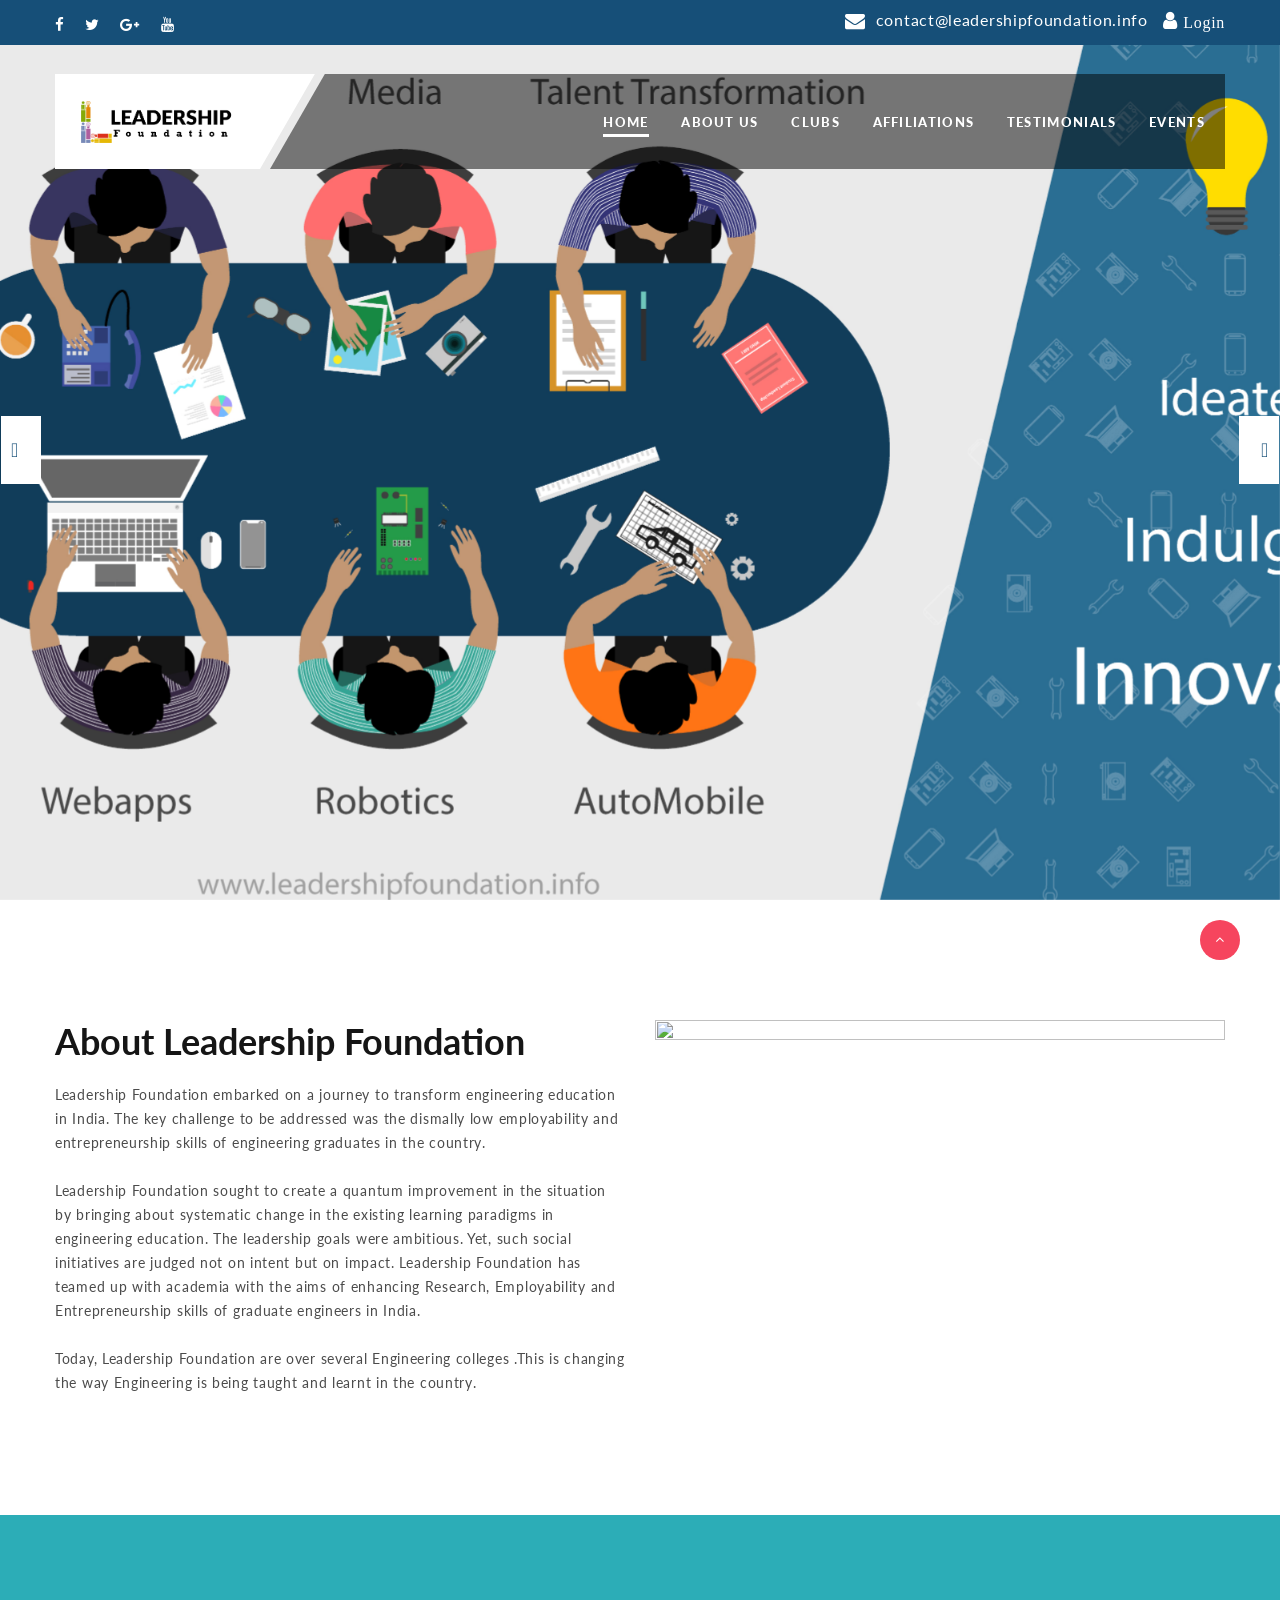
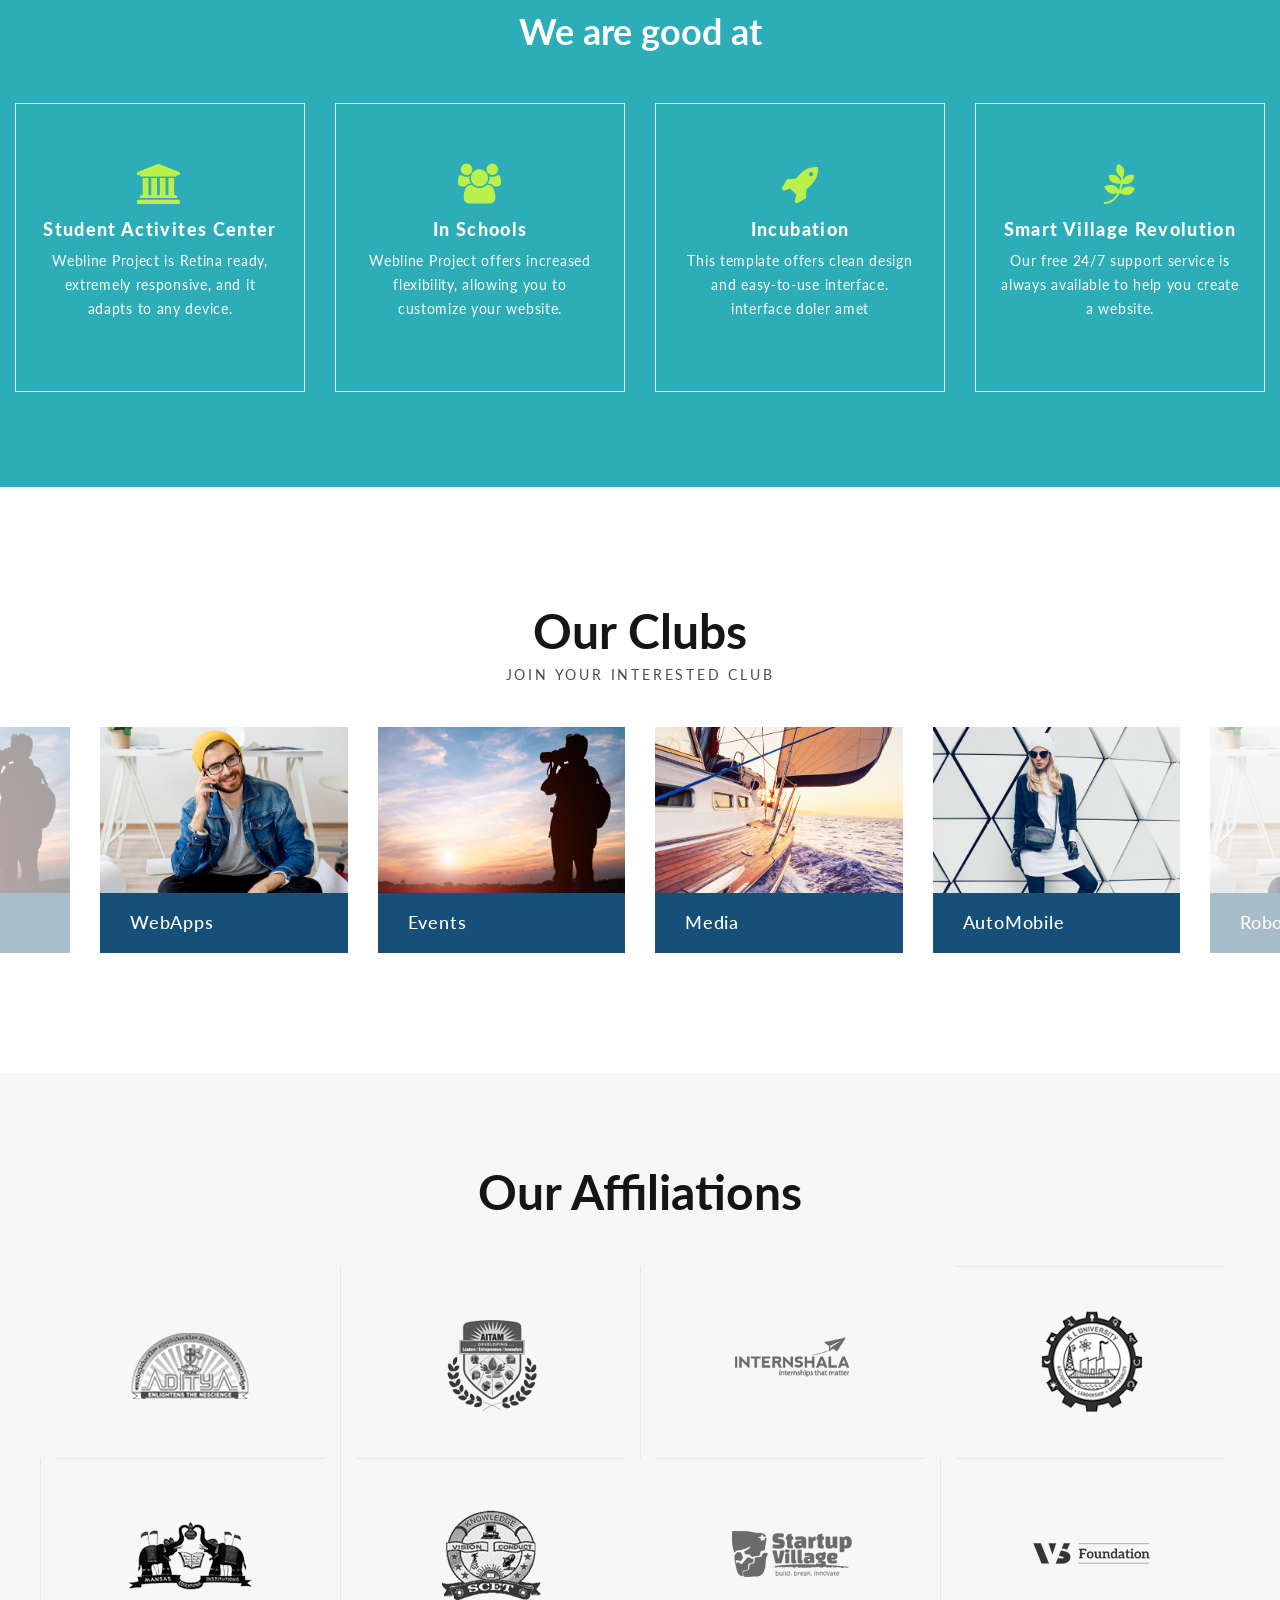
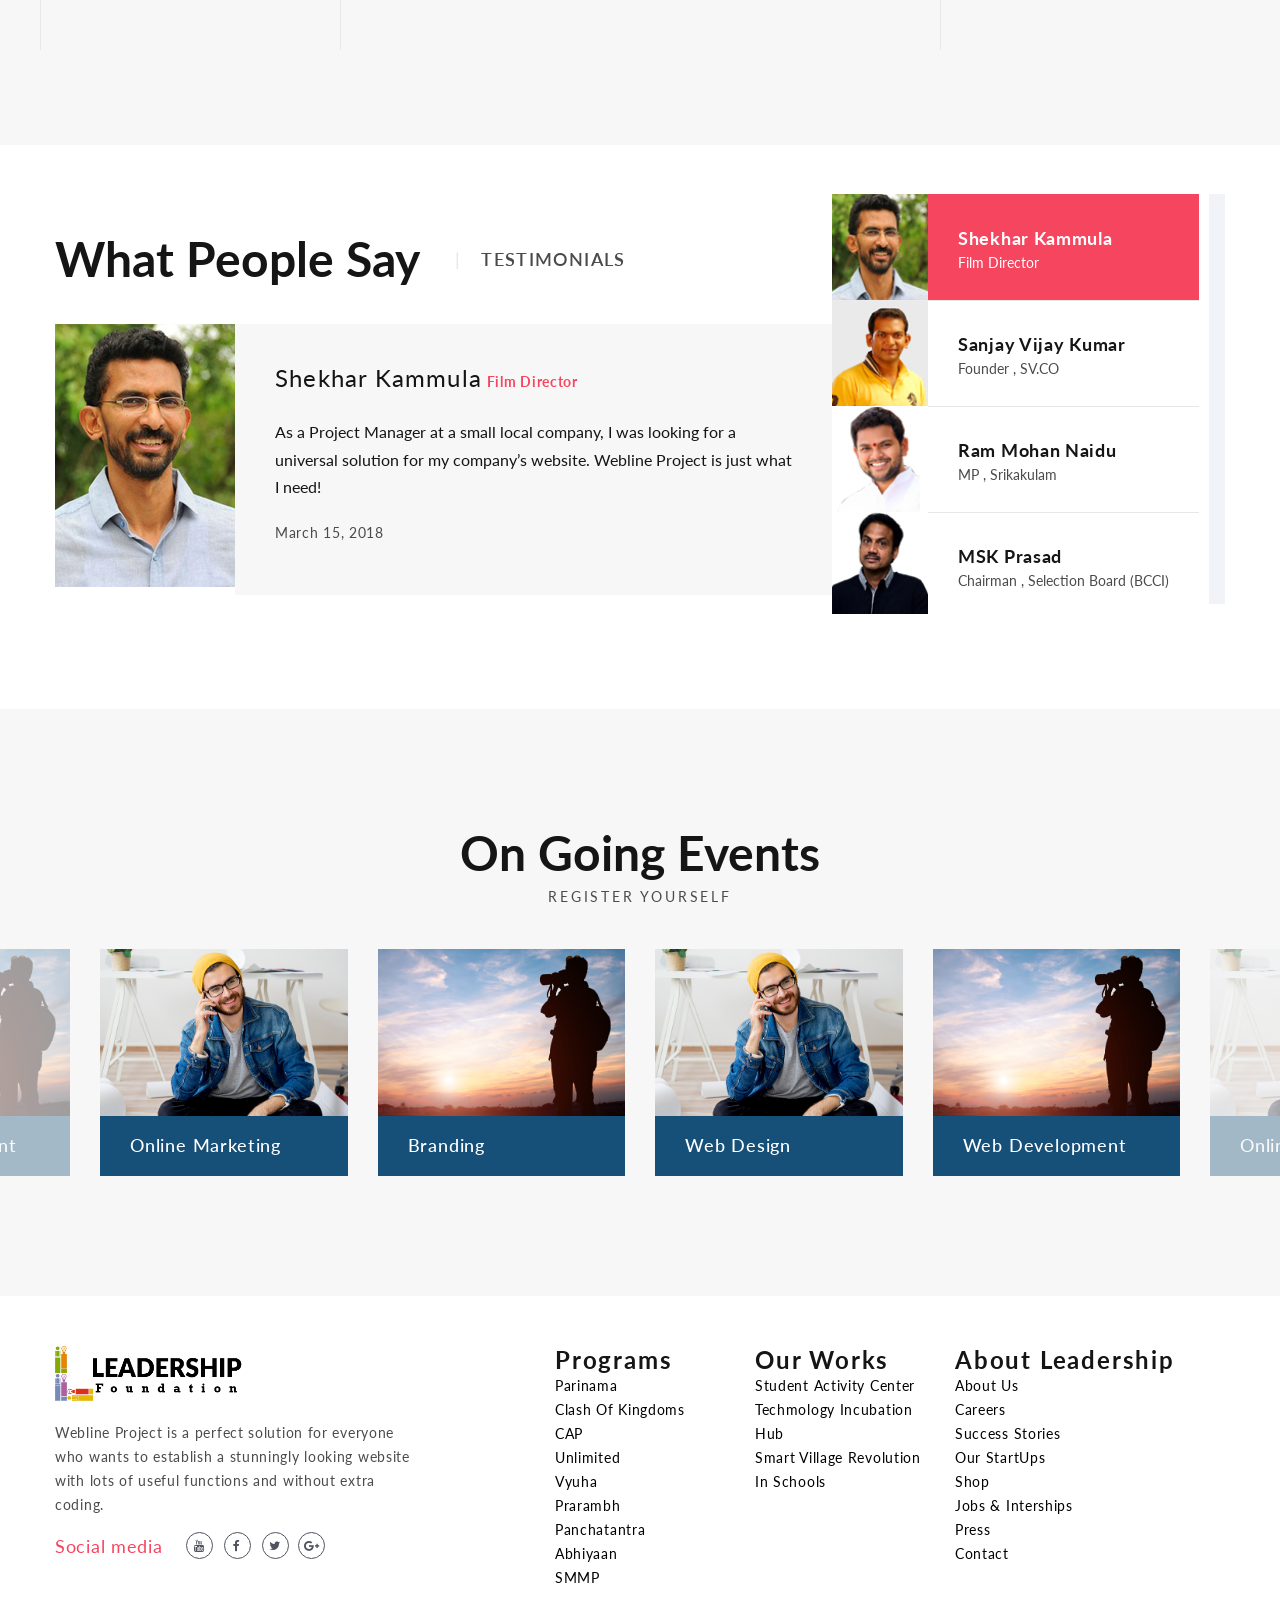
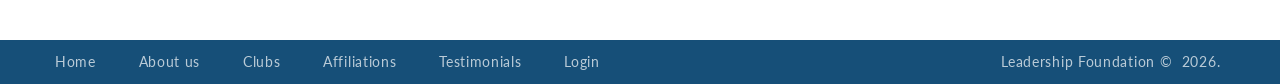
==== index.html @ 194b9c24 "Commit1 The first basic commit  Co-Authored-By: Ravi Shankar <ravishankar.sla@gmail.com>" ====
<!DOCTYPE html>
<html class="wide wow-animation" lang="en">
<head><title>Leadership Foundation</title>
	<meta name="format-detection" content="telephone=no">
	<meta name="viewport" content="width=device-width, height=device-height, initial-scale=1.0, maximum-scale=1.0, user-scalable=0">
	<meta http-equiv="X-UA-Compatible" content="IE=edge">
	<meta charset="utf-8">
	<link rel="icon" href="Web_Resources_Logos/favicon-16x16.png" type="image/x-icon">
    <link rel="stylesheet" type="text/css" href="//fonts.googleapis.com/css?family=Lato:300,400,700,900,400italic">
	<link rel="stylesheet" type="text/css" href="https://maxcdn.bootstrapcdn.com/font-awesome/4.7.0/css/font-awesome.min.css">
	<link rel="stylesheet" href="css/style.css">
	<link rel="stylesheet" href="css/loader.css">
	<script src="//cdnjs.cloudflare.com/ajax/libs/jquery/2.1.3/jquery.min.js"></script>
	<!--[if lt IE 10]>
	<div style="background: #212121; padding: 10px 0; box-shadow: 3px 3px 5px 0 rgba(0,0,0,.3); clear: both; text-align:center; position: relative; z-index:1;">
		<a href="https://windows.microsoft.com/en-US/internet-explorer/"><img src="images/ie8-panel/warning_bar_0000_us.jpg" border="0" height="42" width="820" alt="You are using an outdated browser. For a faster, safer browsing experience, upgrade for free today."></a>
	</div>
	
	<script src="js/html5shiv.min.js"></script><![endif]-->
	<style>
		.pre-footer-default a{
			color:black;
		}
		.thumbnail-modern a{
			color: white;
		}
	</style>
</head>
	
<body>
<!--<div class="page-loader">
	<div class="loader">
		<div class="image">
		  <i class="fa fa-codepen"></i>
		</div>
		<span></span>
	  </div>
</div>-->
	<div class="page">
	<header class="page-header" id="home" data-type="anchor">
		<div class="rd-navbar-wrap">
			<nav class="rd-navbar rd-navbar-transparent" data-layout="rd-navbar-fixed" data-sm-layout="rd-navbar-fixed" data-sm-device-layout="rd-navbar-fixed" data-md-layout="rd-navbar-static" data-md-device-layout="rd-navbar-fixed" data-lg-device-layout="rd-navbar-static" data-lg-layout="rd-navbar-static" data-body-class="rd-navbar-absolute-linked swiper-jumbotron-mod" data-stick-up-clone="false" data-md-stick-up-offset="72px" data-lg-stick-up-offset="72px" data-stick-up="true" data-sm-stick-up="true" data-md-stick-up="true" data-lg-stick-up="true">
				<div class="rd-navbar-top-panel novi-background bg-cover">
					<div class="rd-navbar-top-panel-toggle" data-rd-navbar-toggle=".rd-navbar-top-panel"><span></span></div>
					<div class="rd-navbar-top-panel-content">
						<div class="rd-navbar-top-panel-content-inner">
							<ul class="inline-list-xs">
								<li><a class="icon icon-xs icon-white fa fa-facebook novi-icon" href="https://www.facebook.com/leadershipfoundationofficial"></a></li>
								<li><a class="icon icon-xs icon-white fa fa-twitter novi-icon" href="https://twitter.com/leadershipls"></a></li>
								<li><a class="icon icon-xs icon-white fa fa-google-plus novi-icon" href="#"></a></li>
								<li><a class="icon icon-xs icon-white fa fa-youtube novi-icon" href="#"></a></li>
							</ul>
							<address class="contact-info"></address>
						</div>
						<div class="object-inline">
							<span class="icon icon-sm icon-white fa fa-envelope novi-icon"></span><a class="link link-sm link-white" href="tel:#">contact@leadershipfoundation.info</a>
							<span class="icon icon-sm icon-white fa fa-user novi-icon"><a class="link link-sm link-white" href="#" style="margin-left:6px;">Login</a></span>
						</div>
					</div>
				</div>
				<div class="rd-navbar-inner">
					<div class="rd-navbar-panel">
						<button class="rd-navbar-toggle" data-rd-navbar-toggle=".rd-navbar-nav-wrap"><span></span></button>
						<div class="rd-navbar-brand">
							<a class="brand-name" href="index.html"><img src="Web_Resources_Logos/Leadership_Web.png" alt="" width="191" height="55	"></a>
						</div>
					</div>
					<div class="rd-navbar-nav-wrap">
						<div class="rd-navbar-nav-wrap-bg"></div>
						<ul class="rd-navbar-nav">
							<li class="active"><a href="#home">Home</a></li>
							<li><a href="#about-us">About Us</a></li>
							<li><a href="#services">Clubs</a></li>
							<li><a href="#clients">Affiliations</a></li>
							<li><a href="#testimonials">Testimonials</a></li>
							<li><a href="#events">Events</a></li>
						
						</ul>
					</div>
				</div>
			</nav>
		</div>
		<div class="swiper-bg-wrap swiper-style-1">
			<div class="swiper-container swiper-slider swiper-bg swiper-height-1" data-autoplay="6500" data-slide-effect="fade">
				<div class="swiper-wrapper">
					<!--<div class="swiper-slide" data-slide-bg="Web_Resources_Logos/Slider/_RAZ5077.JPG">
						<div class="swiper-slide-caption" data-speed="0.5" data-fade="true">
							<div class="jumbotron-custom jumbotron-custom-variant-1 context-dark">
								<hr class="divider-sm divider-success" data-caption-animate="fxRotateInLeft" data-caption-delay="50">
							<h1 data-caption-animate="fxRotateInRight" data-caption-delay="150">Create Your Website</h1>
								<p class="subtitle-variant-3" data-caption-animate="fxRotateInLeft" data-caption-delay="350">With
									Webline Project powerful multipurpose template</p>
								<a class="btn btn-square btn-white-outline btn-lg btn-aqil btn-aqil--mod-1" href="#" data-caption-animate="fxRotateInRight" data-caption-delay="550"><span>Buy this template</span></a>
							</div>
						</div>
					</div>-->
					<div class="swiper-slide" data-slide-bg="Web_Resources_Logos/Slider/lfposter_final.jpg">
						<div class="swiper-slide-caption" data-speed="0.5" data-fade="true">
							<div class="jumbotron-custom jumbotron-custom-variant-1 context-dark">
								<!--<hr class="divider-sm divider-success" data-caption-animate="fxRotateInLeft" data-caption-delay="50">
								<h1 data-caption-animate="fxRotateInRight" data-caption-delay="150">A Variety of Layouts</h1>
								<p class="subtitle-variant-3" data-caption-animate="fxRotateInLeft" data-caption-delay="350">you can use
									any layout to customize your website</p>
								<a class="btn btn-square btn-white-outline btn-lg btn-aqil btn-aqil--mod-1" href="#" data-caption-animate="fxRotateInRight" data-caption-delay="550"><span>Buy this template</span></a>-->
							</div>
						</div>
					</div>
					
				</div>
				<div class="swiper-button-prev"><span>Prev</span></div>
				<div class="swiper-button-next"><span>Next</span></div>
				<div class="swiper-pagination"></div>
			</div>
		</div>
	</header>
	<section class="section-lg novi-background bg-cover" id="about-us" data-type="anchor">
		<div class="shell">
			<div class="range spacing-55">
				<div class="cell-sm-6"><h3>About Leadership Foundation</h3>
					<p>Leadership Foundation embarked on a journey to transform engineering education in India. The key challenge to be addressed was the dismally low employability and entrepreneurship skills of engineering graduates in the country.</p>
					<p>Leadership Foundation sought to create a quantum improvement in the situation by bringing about systematic change in the existing learning paradigms in engineering education.
					The leadership goals were ambitious. Yet, such social initiatives are judged not on intent but on impact. 
					Leadership Foundation has teamed up with academia with the aims of enhancing Research, Employability and Entrepreneurship skills of graduate engineers in India.</p>
					<p>Today, Leadership Foundation are over several Engineering colleges .This is changing the way Engineering is being taught and learnt in the country.</p>
				</div>
				<div class="cell-sm-6">
					<img class="img-responsive" src="Web_Resources_Logos/Slider/_RAZ5077.JPG" alt="" width="570" height="370"></div>
			</div>
		</div>
	</section>
	<section class="section-md bg-secondary-3 novi-background bg-cover text-center">
		<div class="shell-fluid shell-custom-width"><h3>We are good at</h3>
			<div class="range range-sm-center spacing-55 box-bordered-variant-3-wrap">
				<div class="cell-sm-6 cell-lg-3">
					<article class="box-minimal box-bordered-variant-3">
						<div class="box-minimal-icon fa fa-university icon-success novi-icon"></div>
						<h5 class="box-minimal-title">Student Activites Center</h5>
						<div class="box-minimal-text">Webline Project is Retina ready, extremely responsive, and it adapts to any
							device.
						</div>
					</article>
				</div>
				<div class="cell-sm-6 cell-lg-3">
					<article class="box-minimal box-bordered-variant-3">
						<div class="box-minimal-icon fa fa-users icon-success novi-icon"></div>
						<h5 class="box-minimal-title">In Schools</h5>
						<div class="box-minimal-text">Webline Project offers increased flexibility, allowing you to customize your
							website.
						</div>
					</article>
				</div>
				<div class="cell-sm-6 cell-lg-3">
					<article class="box-minimal box-bordered-variant-3">
						<div class="box-minimal-icon fa fa-rocket icon-success novi-icon"></div>
						<h5 class="box-minimal-title">Incubation</h5>
						<div class="box-minimal-text">This template offers clean design and easy-to-use interface. interface doler amet</div>
					</article>
				</div>
				<div class="cell-sm-6 cell-lg-3">
					<article class="box-minimal box-bordered-variant-3">
						<div class="box-minimal-icon fa fa-pagelines icon-success novi-icon"></div>
						<h5 class="box-minimal-title">Smart Village Revolution</h5>
						<div class="box-minimal-text">Our free 24/7 support service is always available to help you create a
							website.
						</div>
					</article>
				</div>
			</div>
		</div>
	</section>
	<section class="section-lg text-center novi-background bg-cover" id="services" data-type="anchor"><h2>Our
			Clubs</h2>
			<p class="subtitle-variant-2">Join your interested club</p>
			<div class="owl-carousel owl-carousel-style-2" data-items="2" data-sm-items="4" data-stage-padding="30" data-lg-stage-padding="100" data-xl-stage-padding="300" data-loop="true" data-margin="30" data-mouse-drag="true" data-autoplay="true">
				<div class="thumbnail-modern"><a href="clubs/web.php">
					<img class="thumbnail-modern-image" src="images/services-1-637x428.jpg"  alt="" width="637" height="428">
					<div class="thumbnail-modern-caption">
						<div class="thumbnail-modern-caption-body">
							<div class="thumbnail-modern-title-left">WebApps</div>
						</div>
					</a>
					</div>
				</div>
				<div class="thumbnail-modern"><a href="clubs/events.php">
					<img class="thumbnail-modern-image" src="images/services-2-637x428.jpg" alt="" width="637" height="428">
					<div class="thumbnail-modern-caption">
						<div class="thumbnail-modern-caption-body">
							<div class="thumbnail-modern-title-left">Events</div>
						</div>
					</a>
					</div>
				</div>
				<div class="thumbnail-modern"><a href="clubs/media.php">
					<img class="thumbnail-modern-image" src="images/services-3-637x428.jpg" alt="" width="637" height="428">
					<div class="thumbnail-modern-caption">
						<div class="thumbnail-modern-caption-body">
							<div class="thumbnail-modern-title-left">Media</div>
						</div>
					</a>
					</div>
				</div>
				<div class="thumbnail-modern"><a href="clubs/auto.php">
					<img class="thumbnail-modern-image" src="images/services-4-637x428.jpg" alt="" width="637" height="428">
					<div class="thumbnail-modern-caption">
						<div class="thumbnail-modern-caption-body">
							<div class="thumbnail-modern-title-left">AutoMobile</div>
						</div>
					</a>
					</div>
				</div>
				<div class="thumbnail-modern"><a href="clubs/robo.php">
					<img class="thumbnail-modern-image" src="images/services-1-637x428.jpg" alt="" width="637" height="428">
					<div class="thumbnail-modern-caption">
						<div class="thumbnail-modern-caption-body">
							<div class="thumbnail-modern-title-left">Robotics</div>
						</div>
					</a>
					</div>
				</div>
				<div class="thumbnail-modern"><a href="clubs/cultural.php">
					<img class="thumbnail-modern-image" src="images/services-2-637x428.jpg" alt="" width="637" height="428">
					<div class="thumbnail-modern-caption">
						<div class="thumbnail-modern-caption-body">
							<div class="thumbnail-modern-title-left">Cultural</div>
						</div>
					</a>
					</div>
				</div>
				<div class="thumbnail-modern"><a href="clubs/sports.php">
					<img class="thumbnail-modern-image" src="images/services-2-637x428.jpg" alt="" width="637" height="428">
					<div class="thumbnail-modern-caption">
						<div class="thumbnail-modern-caption-body">
							<div class="thumbnail-modern-title-left">Sports</div>
						</div>
					</a>
					</div>
				</div>
			</div>
		</section>
		<section class="section-md novi-background bg-cover bg-gray-light text-center" id="clients" data-type="anchor">
		<div class="shell"><h2>Our Affiliations</h2>
			<div class="range range-xs-center grid-system-bordered range-custom-bordered">
				<div class="cell-sm-6 cell-md-3 grid-element">
					<figure class="box-icon-image">
						<a href="https://www.aec.edu.in"><img src="Web_Resources_Logos/aditya_logo.png" alt="" width="126" height="102"></a></figure>
				</div>
				<div class="cell-sm-4 cell-md-3 grid-element">
					<figure class="box-icon-image">
						<a href="https://www.adityatekkali.edu.in"><img src="Web_Resources_Logos/aitam_logo.png" alt="" width="134" height="102"></a></figure>
				</div>
				<div class="cell-sm-4 cell-md-3 grid-element">
					<figure class="box-icon-image">
						<a href="https://www.internshala.com"><img src="Web_Resources_Logos/internshala_logo.png" alt="" width="132" height="102"></a></figure>
				</div>
				<div class="cell-sm-4 cell-md-3 grid-element">
					<figure class="box-icon-image">
						<a href="https://www.kluniversity.in"><img src="Web_Resources_Logos/klu-logo.png" alt="" width="126" height="102"></a></figure>
				</div>
				<div class="cell-sm-4 cell-md-3 grid-element">
					<figure class="box-icon-image">
						<a href="https://www.mvgrce.com"><img src="Web_Resources_Logos/mvgr_logo.png" alt="" width="138" height="102"></a></figure>
				</div>
				<div class="cell-sm-4 cell-md-3 grid-element">
					<figure class="box-icon-image">
						<a href="https://www.swarnandhra.ac.in"><img src="Web_Resources_Logos/scet_logo.png" alt=""></a>
					</figure>
				</div>
				<div class="cell-sm-4 cell-md-3 grid-element">
					<figure class="box-icon-image">
						<a href="https://www.sv.co"><img src="Web_Resources_Logos/sv_logo.png" alt=""></a>
					</figure>
				</div>
				<div class="cell-sm-4 cell-md-3 grid-element">
					<figure class="box-icon-image">
						<a href="https://www.vvsfoundation.org"><img src="Web_Resources_Logos/vvs_logo.png" alt=""></a>
					</figure>
				</div>

			</div>
		</div>
	</section>
	<section class="section-md novi-background bg-cover" id="testimonials" data-type="anchor">
		<div class="shell">
			<div class="range range-xs-center range-fix">
				<div class="cell-xs-10 cell-sm-12">
					<div class="complex-text complex-text-divider"><h2>What People Say</h2>
						<p class="subtitle-variant-3">testimonials</p></div>
					<div class="tabs-custom tabs-horizontal tabs-complex" id="tabs-2">
						<div class="scroll-wrap">
							<ul class="nav nav-tabs">
								<li class="active"><a href="#tabs-2-1" data-toggle="tab" aria-expanded="true">
									<div class="quote-classic-preview">
										<div class="quote-classic-preview-left">
											<img class="quote-classic-preview-image" src="Web_Resources_Logos/Testimonials_Imagaes/Shekhar_96 x 106.jpg" alt="" width="96" height="106">
										</div>
										<div class="quote-classic-preview-body"><cite>Shekhar Kammula</cite>
											<p class="caption">Film Director</p></div>
									</div>
								</a></li>
								<li><a href="#tabs-2-2" data-toggle="tab">
									<div class="quote-classic-preview">
										<div class="quote-classic-preview-left">
											<img class="quote-classic-preview-image mCS_img_loaded" src="Web_Resources_Logos/Testimonials_Imagaes/Sanjay-96 x106.jpg" alt="" width="96" height="106">
										</div>
										<div class="quote-classic-preview-body"><cite>Sanjay Vijay Kumar</cite>
											<p class="caption">Founder , SV.CO</p></div>
									</div>
								</a></li>
								<li><a href="#tabs-2-3" data-toggle="tab">
									<div class="quote-classic-preview">
										<div class="quote-classic-preview-left">
											<img class="quote-classic-preview-image" src="Web_Resources_Logos/Testimonials_Imagaes/Ram_96 x 106 copy.jpg" alt="" width="96" height="106">
										</div>
										<div class="quote-classic-preview-body"><cite>Ram Mohan Naidu</cite>
											<p class="caption">MP , Srikakulam</p></div>
									</div>
								</a></li>	
								<li><a href="#tabs-2-4" data-toggle="tab">
									<div class="quote-classic-preview">
										<div class="quote-classic-preview-left">
											<img class="quote-classic-preview-image" src="Web_Resources_Logos/Testimonials_Imagaes/Msk_96 x 106.jpg" alt="" width="96" height="106">
										</div>
										<div class="quote-classic-preview-body"><cite>MSK Prasad</cite>
											<p class="caption">Chairman , Selection Board (BCCI)</p></div>
									</div>
								</a></li>
								
							</ul>
						</div>
						<div class="tab-content tabs-centered">
							<div class="tab-pane fade in active" id="tabs-2-1">
								<div class="unit unit-sm-horizontal unit quote-boxed quote-boxed__mod-1">
									<div class="quote-boxed-left">
										<img class="quote-classic-image" src="Web_Resources_Logos/Testimonials_Imagaes/Shekhar_180 x 263.jpg" alt="" width="180" height="263">
									</div>
									<div class="quote-boxed-body unit-body"><cite>Shekhar Kammula</cite>
										<p class="caption">Film Director</p>
										<p class="quote-text"><q>As a Project Manager at a small local company, I was looking for a
											universal solution for my company’s website. Webline Project is just what I need!</q></p>
										<div class="quote-boxed-meta">
											<ul class="quote-boxed-meta-list">
												<li>
													<time datetime="2018">March 15, 2018</time>
												</li>
											</ul>
										</div>
									</div>
								</div>
							</div>
							<div class="tab-pane fade" id="tabs-2-2">
								<div class="unit unit-sm-horizontal unit quote-boxed quote-boxed__mod-1">
									<div class="quote-boxed-left">
										<img class="quote-classic-image" src="Web_Resources_Logos/Testimonials_Imagaes/Ram_180 x 263.jpg" alt="" width="180" height="263">
									</div>
									<div class="quote-boxed-body unit-body"><cite>Sanjay Vijay Kumar</cite>
										<p class="caption">Founder , SV.CO</p>
										<p class="quote-text"><q>Thanks to Webline Project, I am now able to showcase all my works without
											doing any extra coding and design manipulations. Thank you!</q></p>
										<div class="quote-boxed-meta">
											<ul class="quote-boxed-meta-list">
												<li>
													<time datetime="2018">March 10, 2018</time>
												</li>
											</ul>
										</div>
									</div>
								</div>
							</div>
							<div class="tab-pane fade" id="tabs-2-3">
								<div class="unit unit-sm-horizontal unit quote-boxed quote-boxed__mod-1">
									<div class="quote-boxed-left">
										<img class="quote-classic-image" src="Web_Resources_Logos/Testimonials_Imagaes/Msk_180 x 263.jpg" alt="" width="180" height="263">
									</div>
									<div class="quote-boxed-body unit-body"><cite>Ram Mohan Naidu</cite>
										<p class="caption">MP , Srikakulam</p>
										<p class="quote-text"><q>As a freelance landscape designer, it is important for me to have a great
											looking portfolio of all my works, and this template has what I need.</q></p>
										<div class="quote-boxed-meta">
											<ul class="quote-boxed-meta-list">
												<li>
													<time datetime="2018">March 5, 2018</time>
												</li>
											</ul>
										</div>
									</div>
								</div>
							</div>
							<div class="tab-pane fade" id="tabs-2-4">
								<div class="unit unit-sm-horizontal unit quote-boxed quote-boxed__mod-1">
									<div class="quote-boxed-left">
										<img class="quote-classic-image" src="Web_Resources_Logos/Testimonials_Imagaes/Sanjay-96 x106.jpg" alt="" width="180" height="263">
									</div>
									<div class="quote-boxed-body unit-body"><cite>MSK Prasad</cite>
										<p class="caption">Chairman , Selection Board (BCCI)</p>
										<p class="quote-text"><q>Webline Project is truly a universal solution. My company needed something
											flexible to represent all our projects on one page, and I found it all in Webline Project.</q></p>
										<div class="quote-boxed-meta">
											<ul class="quote-boxed-meta-list">
												<li>
													<time datetime="2018">March 1, 2018</time>
												</li>
											</ul>
										</div>
									</div>
								</div>
							</div>
						</div>
					</div>
				</div>
			</div>
		</div>
	</section>
	
	<section class="section-lg text-center novi-background bg-cover bg-gray-light" id="events" data-type="anchor"><h2>On Going Events</h2>
			<p class="subtitle-variant-2">Register yourself</p>
			<div class="owl-carousel owl-carousel-style-2" data-items="2" data-sm-items="4" data-stage-padding="30" data-lg-stage-padding="100" data-xl-stage-padding="300" data-loop="true" data-margin="30" data-mouse-drag="true" data-autoplay="true">
				<div class="thumbnail-modern"><a href="#">
					<img class="thumbnail-modern-image" src="images/services-1-637x428.jpg"  alt="" width="637" height="428">
					<div class="thumbnail-modern-caption">
						<div class="thumbnail-modern-caption-body">
							<div class="thumbnail-modern-title-left">Online Marketing</div>
						</div>
					</a>
					</div>
				</div>
				<div class="thumbnail-modern"><a href="#">
					<img class="thumbnail-modern-image" src="images/services-2-637x428.jpg" alt="" width="637" height="428">
					<div class="thumbnail-modern-caption">
						<div class="thumbnail-modern-caption-body">
							<div class="thumbnail-modern-title-left">Branding</div>
						</div>
					</a>
					</div>
				</div>
				<div class="thumbnail-modern"><a href="#">
					<img class="thumbnail-modern-image" src="images/services-1-637x428.jpg" alt="" width="637" height="428">
					<div class="thumbnail-modern-caption">
						<div class="thumbnail-modern-caption-body">
							<div class="thumbnail-modern-title-left">Web Design</div>
						</div>
					</a>
					</div>
				</div>
				<div class="thumbnail-modern"><a href="#">
					<img class="thumbnail-modern-image" src="images/services-2-637x428.jpg" alt="" width="637" height="428">
					<div class="thumbnail-modern-caption">
						<div class="thumbnail-modern-caption-body">
							<div class="thumbnail-modern-title-left">Web Development</div>
						</div>
					</a>
					</div>
				</div>
			</div>
		</section>
		
	<section class="pre-footer-default novi-background bg-cover bg-gray-light text-center text-sm-left">
		<div class="shell ">
			<div class="range range-sm-center spacing-55">
				<div class="cell-sm-12 cell-md-4">
					<div >
						<a href="index.html"><img src="Web_Resources_Logos/Leadership_Web.png"  alt="" width="190" height="55"></a></div>
					<p>Webline Project is a perfect solution for everyone who wants to establish a stunningly looking website with
						lots of useful functions and without extra coding.</p>
						<div class="group-sm group-middle" ><span class="big text-primary">Social media</span>
							<ul class="inline-list-xxs">
								<li>
									<a class="icon icon-xxs icon-circle icon-trout-outline icon-effect-1 fa fa-youtube novi-icon" href="https://"></a>
								</li>
								<li>
									<a class="icon icon-xxs icon-circle icon-trout-outline icon-effect-1 fa fa-facebook novi-icon" href="https://www.facebook.com/leadershipfoundationofficial"></a>
								</li>
								<li>
									<a class="icon icon-xxs icon-circle icon-trout-outline icon-effect-1 fa fa-twitter novi-icon" href="https://twitter.com/leadershipls"></a>
								</li>
								<li>
									<a class="icon icon-xxs icon-circle icon-trout-outline icon-effect-1 fa fa-google-plus novi-icon" href="#"></a>
								</li>
							</ul>
						</div>
						<br>
				
				</div>
				<div class="cell-sm-0 cell-md-1">
				</div>
				<div class="cell-sm-4 cell-md-2">
					
						<div class="brand-sm"><h4>Programs</h4></div>
						<ul>
							<li>
								<a   href="">Parinama</a>
							</li>
							<li>
								<a    href="">Clash Of Kingdoms</a>
							</li>
							<li>
								<a   href="">CAP</a>
							</li>
							<li>
									<a   href="">Unlimited</a>
							</li>
							<li>
									<a   href="">Vyuha</a>
							</li>
							<li>
									<a   href="">Prarambh</a>
							</li>
							<li>
									<a   href="">Panchatantra</a>
							</li>
							<li>
									<a   href="">Abhiyaan</a>
							</li>
							<li>
									<a   href="">SMMP</a>
							</li>
						</ul>	
					
				</div>
				<div class="cell-sm-4 cell-md-2">
						<div class="brand-sm"><h4>Our Works</h4></div>
				
					<ul>
						<li>
							<a href="#"  >Student Activity Center</a>
						</li>
						<li>
							<a href="#"  >Techmology Incubation Hub</a>
						</li>
						<li>
							<a   href="https://www.smartvillagerevolution.in">Smart Village Revolution</a>
							
						</li>
						<li>
							<a   href="">In Schools</a>
						</li>
					</ul>
				</div>
				<div class="cell-sm-4 cell-md-3">
					<h4>About Leadership</h4>
					<div>
						<h3>	</h3>
					</div>
					<ul>
						<li>
							<a   href="">About Us</a>
						</li>
						<li>
							<a   href="">Careers</a>
						</li>
						<li>
							<a   href="">Success Stories</a>
						</li>
						<li>
							<a   href="">Our StartUps</a>
						</li>
						<li>
							<a   href="">Shop</a>
						</li>
						<li>
							<a   href="">Jobs & Interships</a>
						</li>
						<li>
							<a   href="">Press</a>
						</li>
						<li>
							<a   href="">Contact</a>
						</li>
					</ul>

				</div>
			</div>
		</div>

	</section>
	<footer class="page-footer-default novi-background bg-cover text-center">
		<div class="shell">
			<div class="range spacing-30 range-fix">
				<div class="cell-md-8 cell-lg-8 text-md-left">
					<ul class="list-nav">
						<li class="active"><a href="index.html">Home</a></li>
						<li><a href="#about-us">About us</a></li>
						<li><a href="#services">Clubs</a></li>
						<li><a href="#clients">Affiliations</a></li>
						<li><a href="#testimonials">Testimonials</a></li>
						<li><a href="login.html">Login</a></li>
					</ul>
				</div>
				<div class="cell-md-4 cell-lg-4 text-md-right"><p class="rights">Leadership Foundation&nbsp;©&nbsp;
					<span id="copyright-year"></span>.&nbsp; <br class="veil-sm"></p></div>
			</div>
		</div>
	</footer>
</div>
<!-- coded by Himic -->
<div class="snackbars" id="form-output-global"></div>

<script>
	$(document).ready(function() {
  var counter = 0;

  // Start the changing images
  setInterval(function() {
    if(counter == 9) { 
      counter = 0; 
    }

    changeImage(counter);
    counter++;
  }, 3000);

  // Set the percentage off
  loading();
});

function changeImage(counter) {
  var images = [
	'<img src="images/Leadership Logo.png" alt="" >',
    '<i class="fa fa-gamepad"></i>',
    '<i class="fa fa-headphones"></i>',
    '<i class="fa fa-cubes"></i>',
    '<i class="fa fa-paw"></i>',
    '<i class="fa fa-rocket"></i>',
    '<i class="fa fa-ticket"></i>',
    '<i class="fa fa-pie-chart"></i>',
    '<i class="fa fa-codepen"></i>'
  ];

  $(".loader .image").html(""+ images[counter] +"");
}

function loading(){
  var num = 0;

  for(i=0; i<=100; i++) {
    setTimeout(function() { 
      $('.loader span').html(num+'%');

      if(num == 100) {
        loading();
      }
      num++;
    },i*120);
  };

}
</script>
<script src="js/core.min.js"></script>
<script src="js/script.js"></script>
</html>
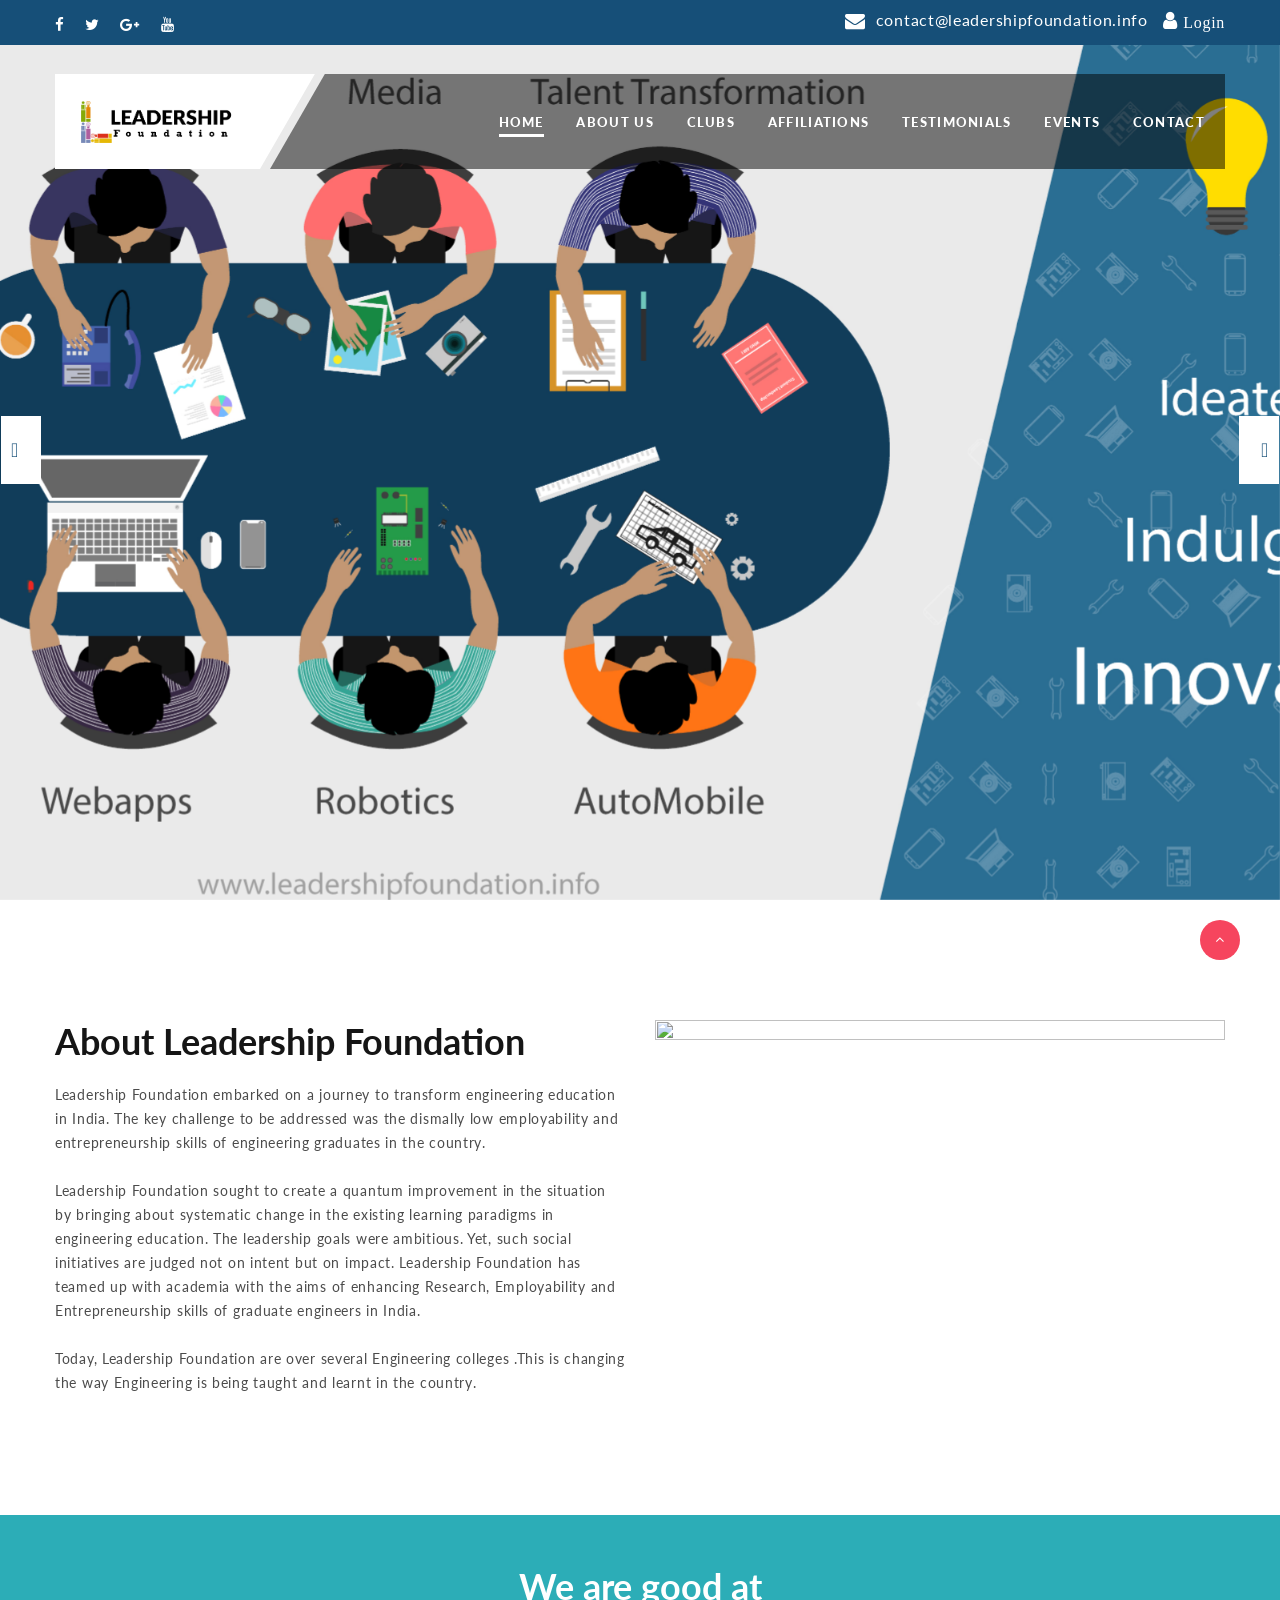
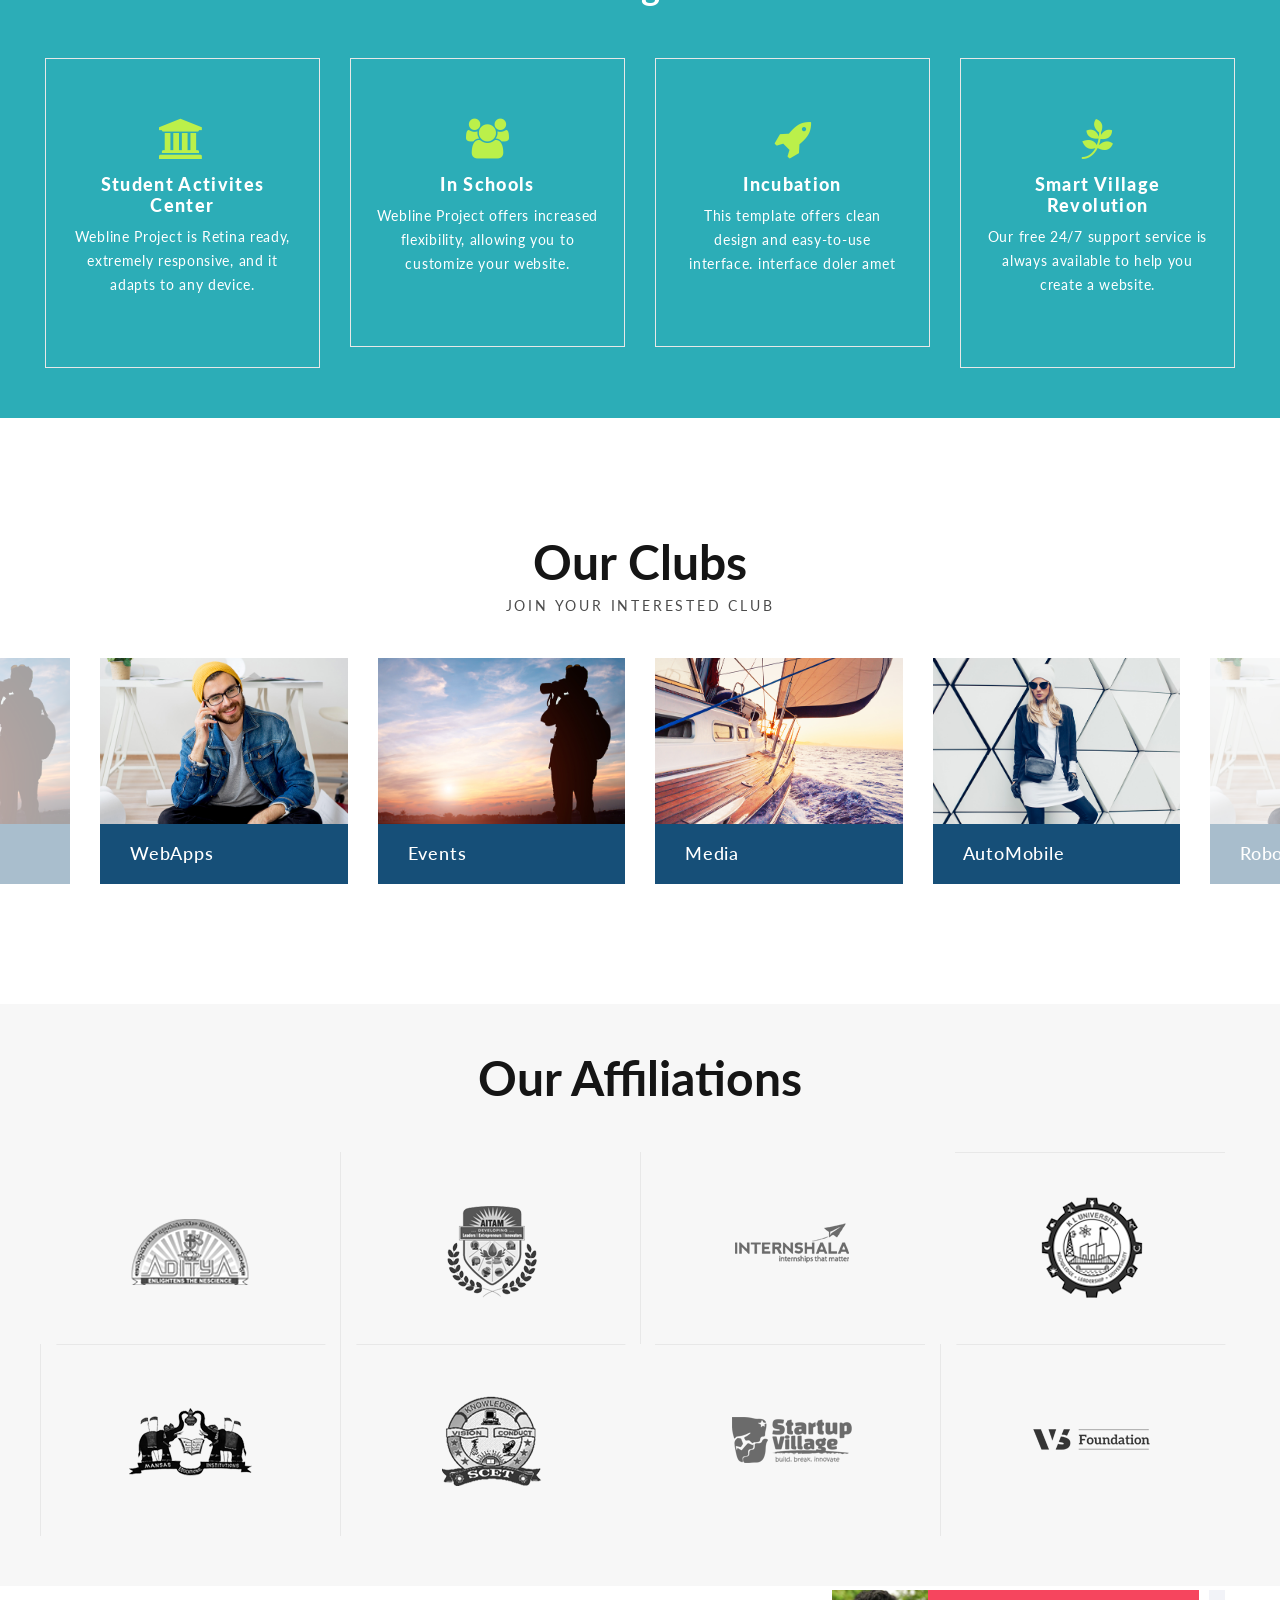
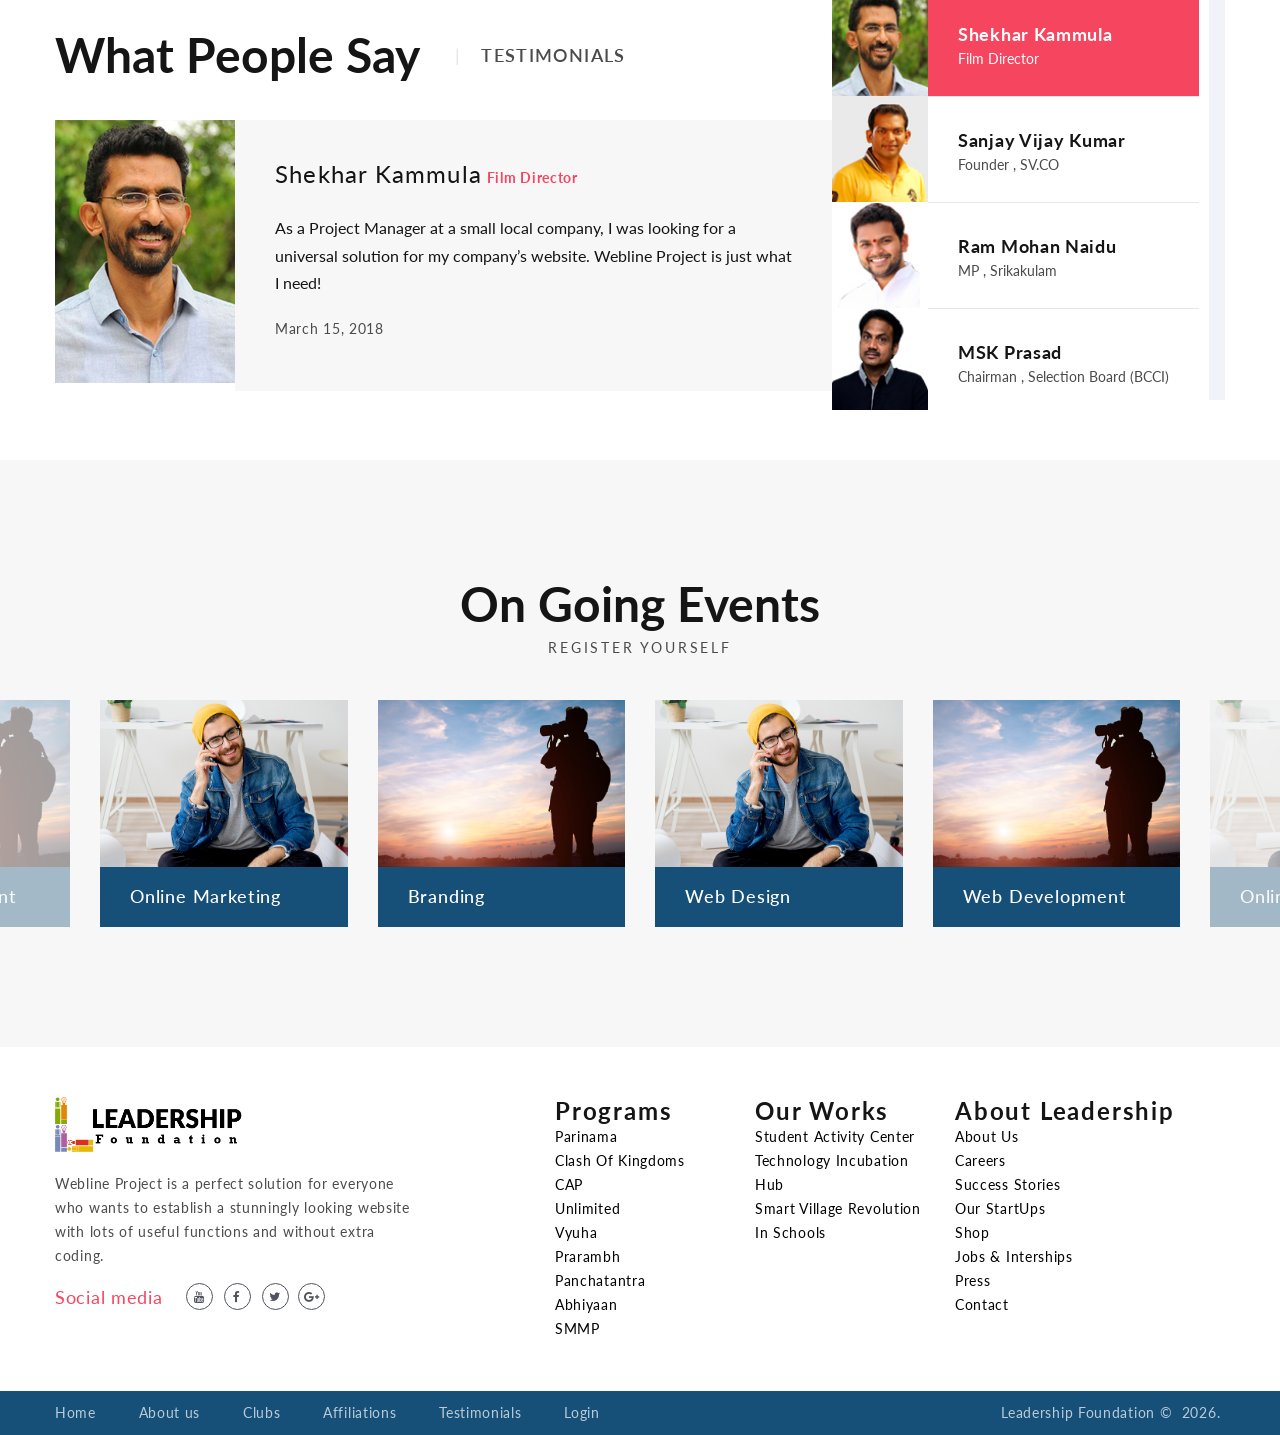
==== commit f49bd3d7: "update 2.0 lots of updates" ====
--- a/index.html
+++ b/index.html
@@ -75,7 +75,7 @@
 							<li><a href="#clients">Affiliations</a></li>
 							<li><a href="#testimonials">Testimonials</a></li>
 							<li><a href="#events">Events</a></li>
-						
+							<li><a href="">Contact</a></li>
 						</ul>
 					</div>
 				</div>
@@ -173,7 +173,7 @@
 			Clubs</h2>
 			<p class="subtitle-variant-2">Join your interested club</p>
 			<div class="owl-carousel owl-carousel-style-2" data-items="2" data-sm-items="4" data-stage-padding="30" data-lg-stage-padding="100" data-xl-stage-padding="300" data-loop="true" data-margin="30" data-mouse-drag="true" data-autoplay="true">
-				<div class="thumbnail-modern"><a href="clubs/web.php">
+				<div class="thumbnail-modern"><a href="clubs/web/">
 					<img class="thumbnail-modern-image" src="images/services-1-637x428.jpg"  alt="" width="637" height="428">
 					<div class="thumbnail-modern-caption">
 						<div class="thumbnail-modern-caption-body">
@@ -182,7 +182,7 @@
 					</a>
 					</div>
 				</div>
-				<div class="thumbnail-modern"><a href="clubs/events.php">
+				<div class="thumbnail-modern"><a href="clubs/events/">
 					<img class="thumbnail-modern-image" src="images/services-2-637x428.jpg" alt="" width="637" height="428">
 					<div class="thumbnail-modern-caption">
 						<div class="thumbnail-modern-caption-body">
@@ -191,7 +191,7 @@
 					</a>
 					</div>
 				</div>
-				<div class="thumbnail-modern"><a href="clubs/media.php">
+				<div class="thumbnail-modern"><a href="clubs/media/">
 					<img class="thumbnail-modern-image" src="images/services-3-637x428.jpg" alt="" width="637" height="428">
 					<div class="thumbnail-modern-caption">
 						<div class="thumbnail-modern-caption-body">
@@ -200,7 +200,7 @@
 					</a>
 					</div>
 				</div>
-				<div class="thumbnail-modern"><a href="clubs/auto.php">
+				<div class="thumbnail-modern"><a href="clubs/auto/">
 					<img class="thumbnail-modern-image" src="images/services-4-637x428.jpg" alt="" width="637" height="428">
 					<div class="thumbnail-modern-caption">
 						<div class="thumbnail-modern-caption-body">
@@ -209,7 +209,7 @@
 					</a>
 					</div>
 				</div>
-				<div class="thumbnail-modern"><a href="clubs/robo.php">
+				<div class="thumbnail-modern"><a href="clubs/robo/">
 					<img class="thumbnail-modern-image" src="images/services-1-637x428.jpg" alt="" width="637" height="428">
 					<div class="thumbnail-modern-caption">
 						<div class="thumbnail-modern-caption-body">
@@ -218,7 +218,7 @@
 					</a>
 					</div>
 				</div>
-				<div class="thumbnail-modern"><a href="clubs/cultural.php">
+				<div class="thumbnail-modern"><a href="clubs/cultural/">
 					<img class="thumbnail-modern-image" src="images/services-2-637x428.jpg" alt="" width="637" height="428">
 					<div class="thumbnail-modern-caption">
 						<div class="thumbnail-modern-caption-body">
@@ -227,7 +227,7 @@
 					</a>
 					</div>
 				</div>
-				<div class="thumbnail-modern"><a href="clubs/sports.php">
+				<div class="thumbnail-modern"><a href="clubs/sports/">
 					<img class="thumbnail-modern-image" src="images/services-2-637x428.jpg" alt="" width="637" height="428">
 					<div class="thumbnail-modern-caption">
 						<div class="thumbnail-modern-caption-body">
@@ -525,7 +525,7 @@
 							<a href="#"  >Student Activity Center</a>
 						</li>
 						<li>
-							<a href="#"  >Techmology Incubation Hub</a>
+							<a href="#"  >Technology Incubation Hub</a>
 						</li>
 						<li>
 							<a   href="https://www.smartvillagerevolution.in">Smart Village Revolution</a>
--- a/css/style.css
+++ b/css/style.css
@@ -35583,25 +35583,25 @@
 
 @media (min-width: 992px) {
 	.section-sm {
-		padding: 60px 0;
+		padding: 50px 20px;
 	}
 	.section-md {
-		padding: 95px 0;
+		padding: 50px 30px;
 	}
 	.section-md-alternate {
-		padding-bottom: 60px;
+		padding-bottom: 50px;
 	}
 	.section-md-top {
-		padding-top: 95px;
+		padding-top: 50px;
 	}
 	.section-md-bottom {
-		padding-bottom: 95px;
+		padding-bottom: 50px;
 	}
 	.section-lg {
-		padding: 100px 0;
+		padding: 65px 40px;
 	}
 	.section-xl {
-		padding: 130px 0;
+		padding: 100px 55px;
 	}
 }
 
@@ -50674,3 +50674,6 @@
 	display: block;
 }
 /*# sourceMappingURL=style.css.map */
+
+
+/* profile*/
